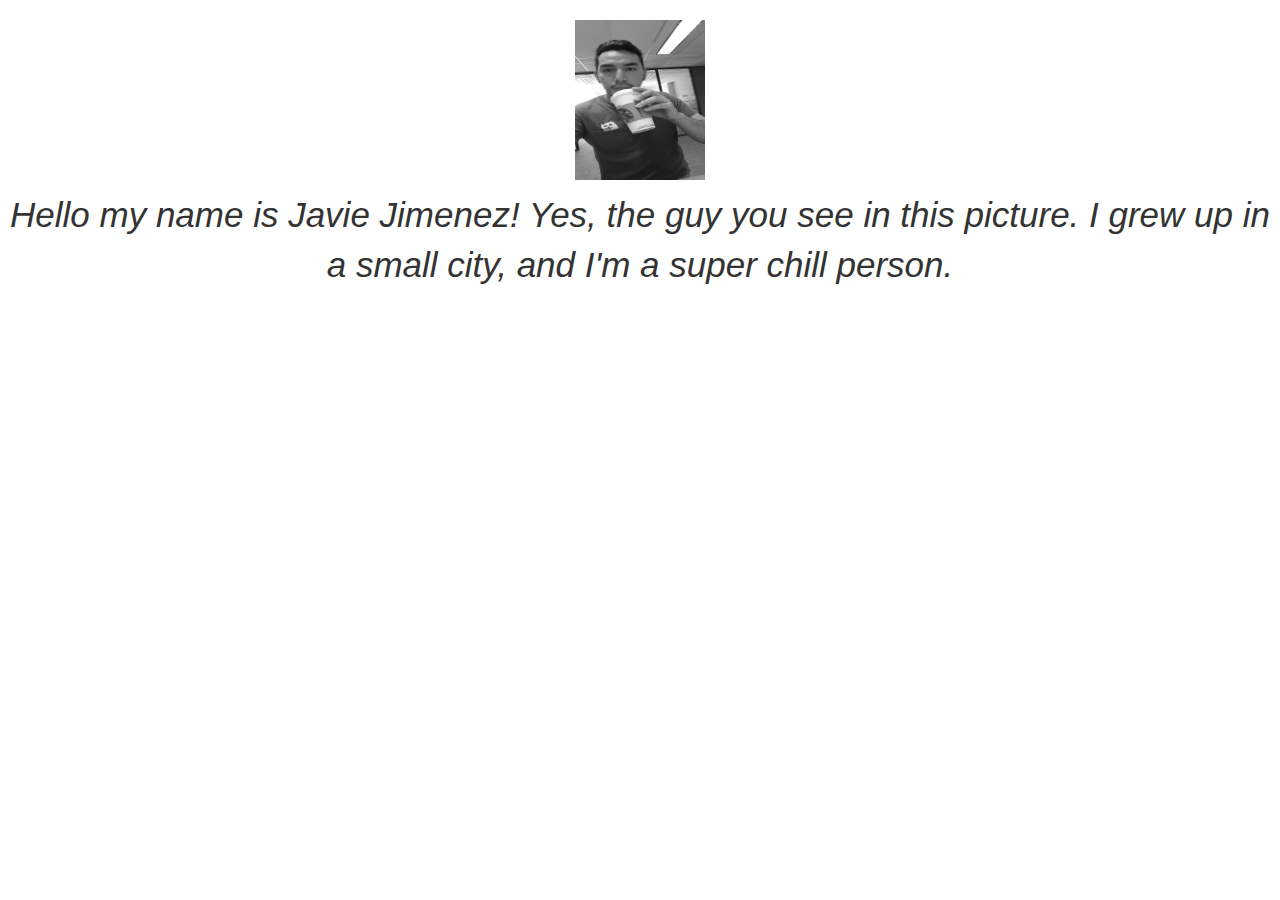
==== aboutMe.html @ d05ace9e "more information in hobby and aboutme sections it will also correct some mistakes" ====
<!DOCTYPE html>
<html>
  <head>
    <link href="css/bootstrap.css" rel="stylesheet" type="text/css">
    <link href="css/styles.css" rel="stylesheet" type="text/css">
    <title>Projects</title>
  </head>
  <body>
    <h2>
    <img src="images/javi.jpg" alt="picture of me" style="width:130px;height:160px" center center;>
    </h2>
    <p>
      Hello my name is Javie Jimenez! Yes, the guy you see in this picture. I grew up in a small city, and I'm a super chill person.
    </p>
  </body>
</html>
---- css/styles.css ----
h1{
  text-align: center;
  font-size: 60px;
}

h2{
  text-align: center;
}

h3{
  text-align:center;
}

h4{
  font-size: 35px;
  font-style: italic;
  text-align: center;
}


h5{
  text-align: center;
  font-size: 30px;
}

p{
 text-align: center;
 font-style: italic;
 font-size: 35px;
}
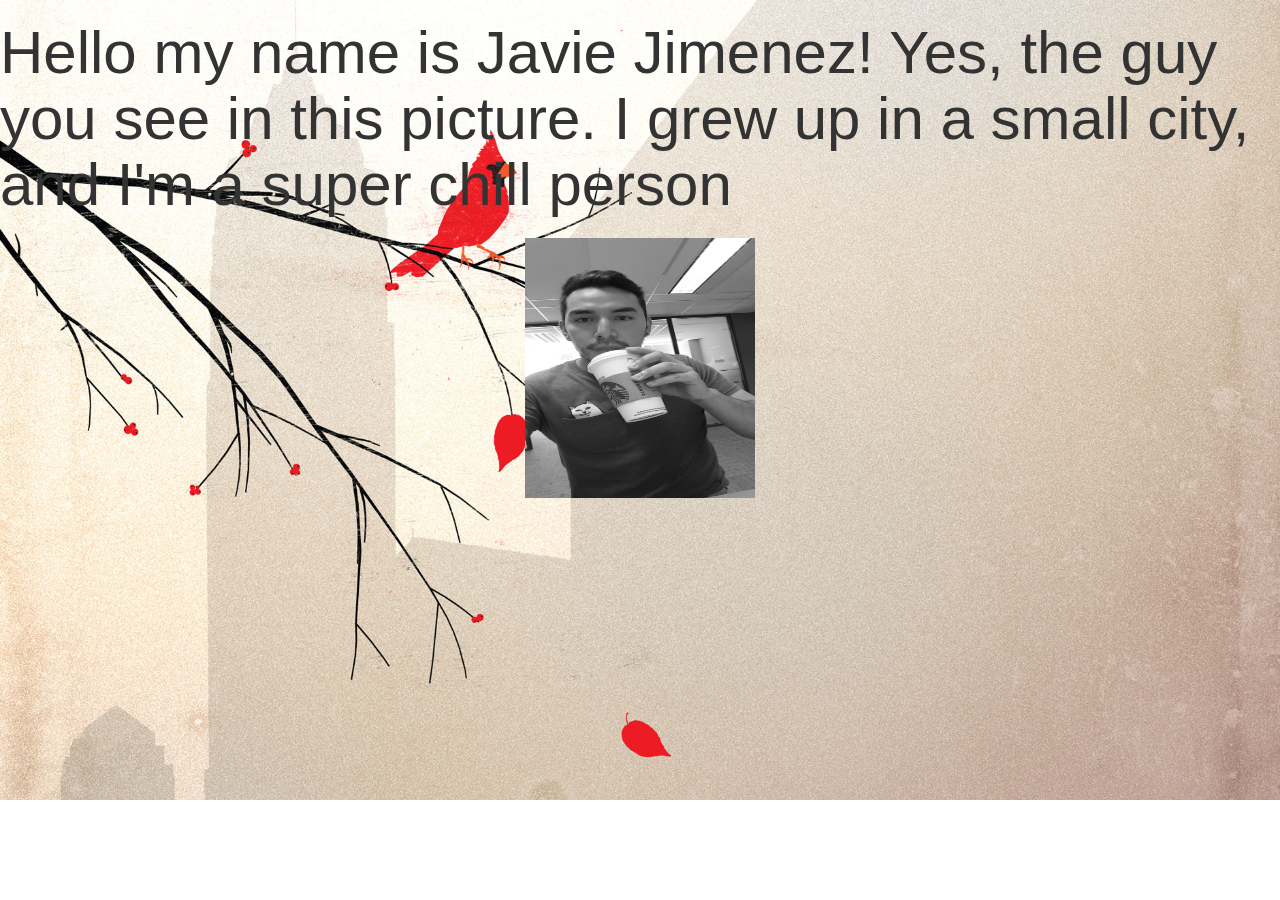
==== commit eebb3b43: "the final verion of my portfolio" ====
--- a/aboutMe.html
+++ b/aboutMe.html
@@ -5,12 +5,10 @@
     <link href="css/styles.css" rel="stylesheet" type="text/css">
     <title>Projects</title>
   </head>
-  <body>
+  <body class="plant">
+    <h1 class="javier">Hello my name is Javie Jimenez! Yes, the guy you see in this picture. I grew up in a small city, and I'm a super chill person</h1>
     <h2>
-    <img src="images/javi.jpg" alt="picture of me" style="width:130px;height:160px" center center;>
+    <img src="images/javi.jpg" alt="picture of me" style="width:230px;height:260px" center center;>
     </h2>
-    <p>
-      Hello my name is Javie Jimenez! Yes, the guy you see in this picture. I grew up in a small city, and I'm a super chill person.
-    </p>
   </body>
 </html>
--- a/css/styles.css
+++ b/css/styles.css
@@ -17,7 +17,6 @@
   text-align: center;
 }
 
-
 h5{
   text-align: center;
   font-size: 30px;
@@ -28,3 +27,34 @@
  font-style: italic;
  font-size: 35px;
 }
+
+.home{
+  background-image: url("../images/port.jpg");
+  background-size: cover;
+  background-repeat: no-repeat;
+}
+.plant{
+  background-image: url("../images/plant.jpg");
+  background-size: cover;
+  background-repeat: no-repeat;
+
+}
+.book{
+  background-image: url("../images/book.jpg");
+  background-size: cover;
+  background-repeat: no-repeat;
+}
+.skills{
+  background-image: url("../images/skills.jpg");
+  background-size: cover;
+  background-repeat: no-repeat;
+}
+.back1{
+  background-image: url("../images/back1.jpg");
+  background-size: cover;
+  background-repeat: no-repeat;
+}
+.javier{
+  font-family: sans-serif;
+  text-align:inherit;
+}
